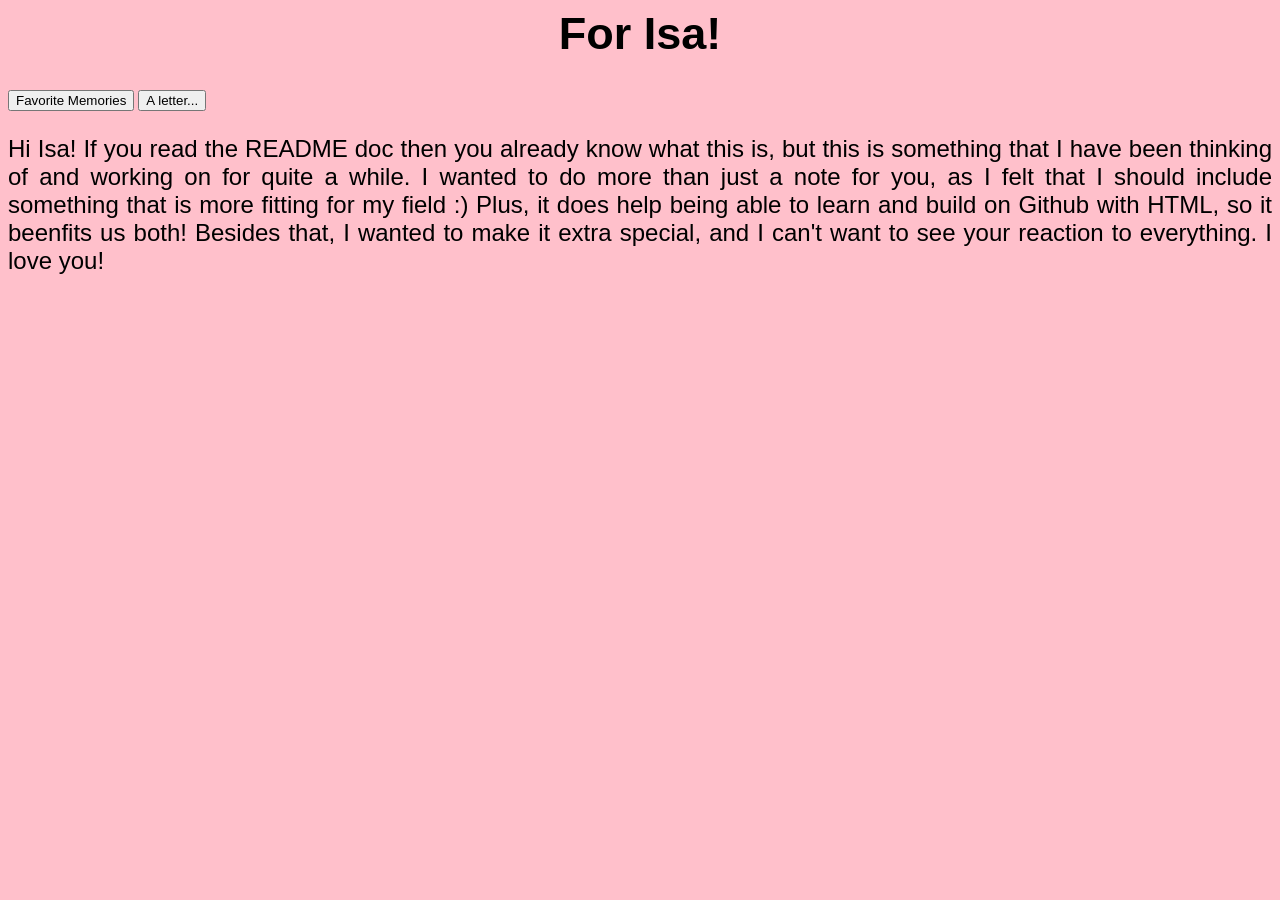
==== aletter.html @ 814d6e61 "Create aletter.html Created the page for "A letter..."." ====
<html>
  <head>
  <style>
    p {
      text-align: justify;
      color: black;
      font-family: 'Verdana', sans-serif;
    }
    div {
      text-align: center;
        }
    .buttonmain {
      text-align: justify;
      display: inline-block;
      font-size: 40
    }
    
  </style>
  </head>
  <body style="background-color:pink;">
    <h1 style="text-align: center; font-size: 45; font-family: 'Verdana', sans-serif;">For Isa!</h1>
    <button onclick="document.location='favoritememories.html'">Favorite Memories</button>
     <button onclick="document.location='aletter.html'">A letter...</button>
    <p style="font-size: 24;">Hi Isa! If you read the README doc then you already know what this is, but this is something that I have been thinking of and working on for quite a while. I wanted to do more than just a note for you, as I felt that I should include something that is more fitting for my field :)
    Plus, it does help being able to learn and build on Github with HTML, so it beenfits us both! Besides that, I wanted to make it extra special, and I can't want to see your reaction to everything. I love you!</p>
</body>
</html>
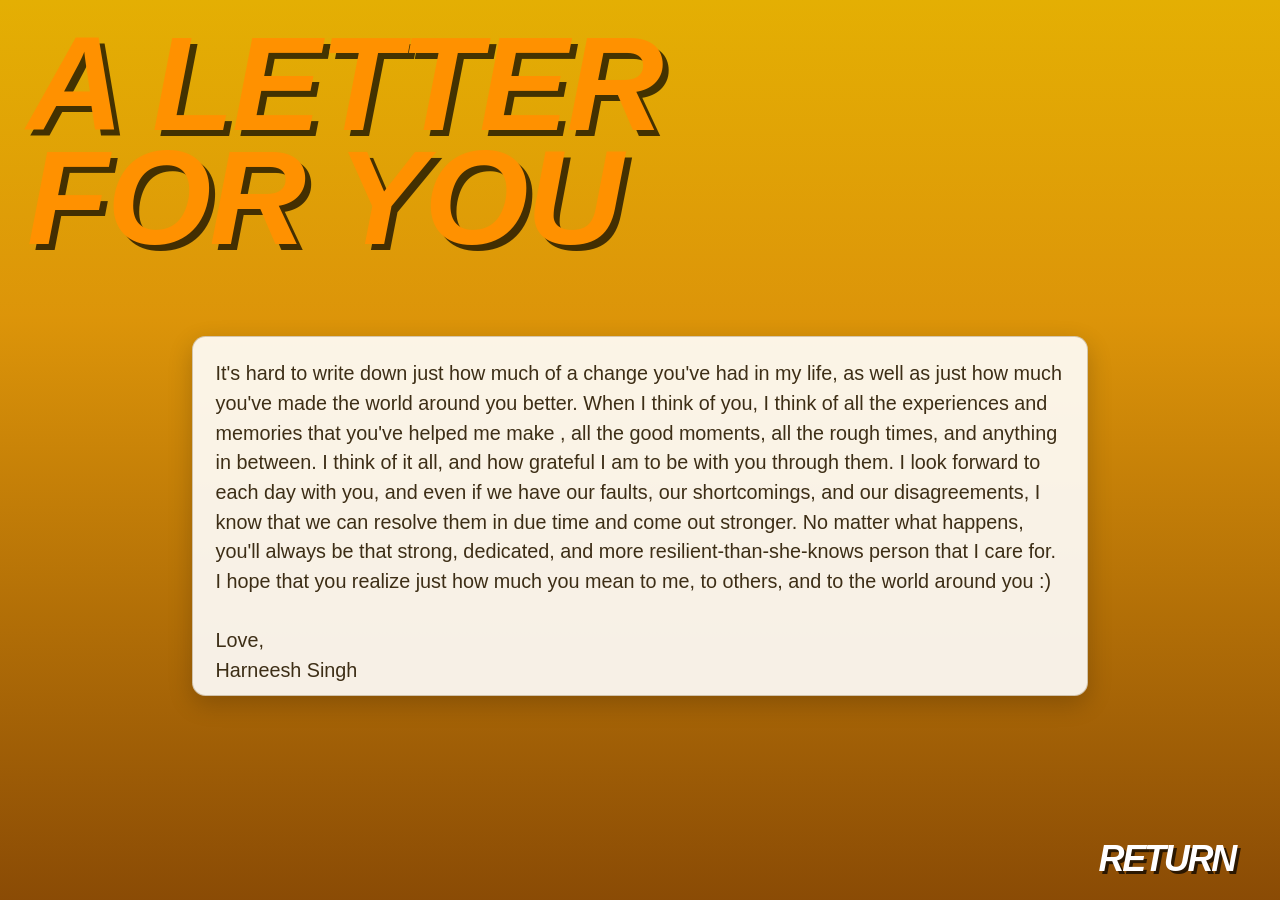
==== commit 788f394c: "Created images and general updates Updated and created the letter page, as well as the overall image" ====
--- a/aletter.html
+++ b/aletter.html
@@ -1,27 +1,37 @@
-<html>
-  <head>
-  <style>
-    p {
-      text-align: justify;
-      color: black;
-      font-family: 'Verdana', sans-serif;
-    }
-    div {
-      text-align: center;
-        }
-    .buttonmain {
-      text-align: justify;
-      display: inline-block;
-      font-size: 40
-    }
-    
-  </style>
-  </head>
-  <body style="background-color:pink;">
-    <h1 style="text-align: center; font-size: 45; font-family: 'Verdana', sans-serif;">For Isa!</h1>
-    <button onclick="document.location='favoritememories.html'">Favorite Memories</button>
-     <button onclick="document.location='aletter.html'">A letter...</button>
-    <p style="font-size: 24;">Hi Isa! If you read the README doc then you already know what this is, but this is something that I have been thinking of and working on for quite a while. I wanted to do more than just a note for you, as I felt that I should include something that is more fitting for my field :)
-    Plus, it does help being able to learn and build on Github with HTML, so it beenfits us both! Besides that, I wanted to make it extra special, and I can't want to see your reaction to everything. I love you!</p>
+<!DOCTYPE html>
+<html lang="en">
+<head>
+    <meta charset="UTF-8">
+    <meta name="viewport" content="width=device-width,initial-scale=1.0">
+    <title>A Letter</title>
+    <link rel="stylesheet" href="css/aletter.css">
+</head>
+<body>
+    <main class="menu">
+        <div class="rbutton">
+            <a href="index.html">RETURN</a>
+        </div>
+
+          <div class="tagline">
+              A LETTER<br>
+              FOR YOU
+          </div>
+          <div class="letter-message">
+            It's hard to write down just how much of a change you've had in my life,
+            as well as just how much you've made the world around you better. When I think
+            of you, I think of all the experiences and memories that you've helped me make
+            , all the good moments, all the rough times, and anything in between. I think of
+            it all, and how grateful I am to be with you through them. I look forward to each day
+            with you, and even if we have our faults, our shortcomings, and our disagreements, I know
+            that we can resolve them in due time and come out stronger. No matter what happens, you'll always
+            be that strong, dedicated, and more resilient-than-she-knows person that I care for. I hope that 
+            you realize just how much you mean to me, to others, and to the world around you :)
+            <br>
+            <br>
+            Love,
+            <br>
+            Harneesh Singh
+          </div>
+    </main>
 </body>
 </html>
--- a/css/aletter.css
+++ b/css/aletter.css
@@ -0,0 +1,99 @@
+*{box-sizing:border-box}
+html,body{
+    margin:0;
+    width:100%;
+    height:100%;
+}
+body{
+    overflow:hidden;
+    font-family:Arial,Helvetica,sans-serif;
+    background:#ff5405;
+}
+.tagline{
+    position: absolute;
+    left:clamp(12px,3vmin,36px);
+    top:clamp(12px,3vmin,36px);
+    z-index: 10;
+    display: inline-block;
+    white-space: nowrap;
+    width: max-content;
+    padding: 0;
+    color: #ff9100;
+    font-size: min(17vmin,calc(6.4vw + 5.8vh));
+    font-weight: 900;
+    font-style: italic;
+    line-height: 0.85;
+    letter-spacing: -0.015em;
+    text-decoration: none;
+    text-transform: uppercase;
+    transform-origin: center top;
+    text-shadow:6px 6px 0 rgba(0, 0, 0, 0.7);
+}
+.rbutton {
+    position:absolute;
+    right:clamp(12px,3vmin,36px);
+    bottom:clamp(12px,3vmin,36px);
+    z-index:10;
+    display:block;
+    width:max-content;
+    padding:0 clamp(8px,2vmin,20px);
+    color: #fffeff;
+    font-size:clamp(1.25rem,4vmin,3rem);
+    font-weight:900;
+    font-style:italic;
+    line-height:.78;
+    letter-spacing:clamp(-4px,-0.25vmin,-1px);
+    text-decoration:none;
+    text-transform:uppercase;
+    text-shadow:3px 3px 0 rgba(0, 0, 0, 0.7);
+}
+.rbutton a{
+    color:inherit;
+    text-decoration:none;
+}
+.menu{
+    position:relative;
+    width:100%;
+    height:100%;
+    overflow:hidden;
+    color:rgb(255, 255, 255);
+    background:
+        linear-gradient(180deg,rgb(228, 175, 3) 0%,rgba(212, 165, 10, 0.8) 35%,rgba(136, 75, 5, 0.98) 100%);
+}
+.menu::before{
+    content:"";
+    position:absolute;
+    inset:0;
+    background:
+        linear-gradient(
+            180deg,
+            rgb(255, 255, 255) 0%,
+            white 35.2%,
+            transparent 35.3%
+        ),
+        linear-gradient(
+            150deg,
+            transparent 61%
+        );
+    pointer-events:none;
+    z-index:1;
+}
+.letter-message{
+    position:absolute;
+    z-index:2;
+    top:calc(35.3% + clamp(12px,2vh,24px));
+    left:50%;
+    transform:translateX(-50%);
+    width:min(82vw,56rem);
+    height:min(clamp(7rem,40vh,28rem),calc(64.7vh - clamp(12px,2vh,24px) - 5rem));
+    padding:clamp(12px,2.5vmin,28px);
+    overflow-y:auto;
+    border:1px solid rgba(112,75,15,0.28);
+    border-radius:clamp(8px,1.5vmin,16px);
+    background:rgba(255,255,255,0.9);
+    box-shadow:0 8px 24px rgba(0,0,0,0.2);
+    color:#3d2e16;
+    font-size:clamp(1rem,2.2vmin,1.4rem);
+    line-height:1.5;
+    overflow-wrap:anywhere;
+}
